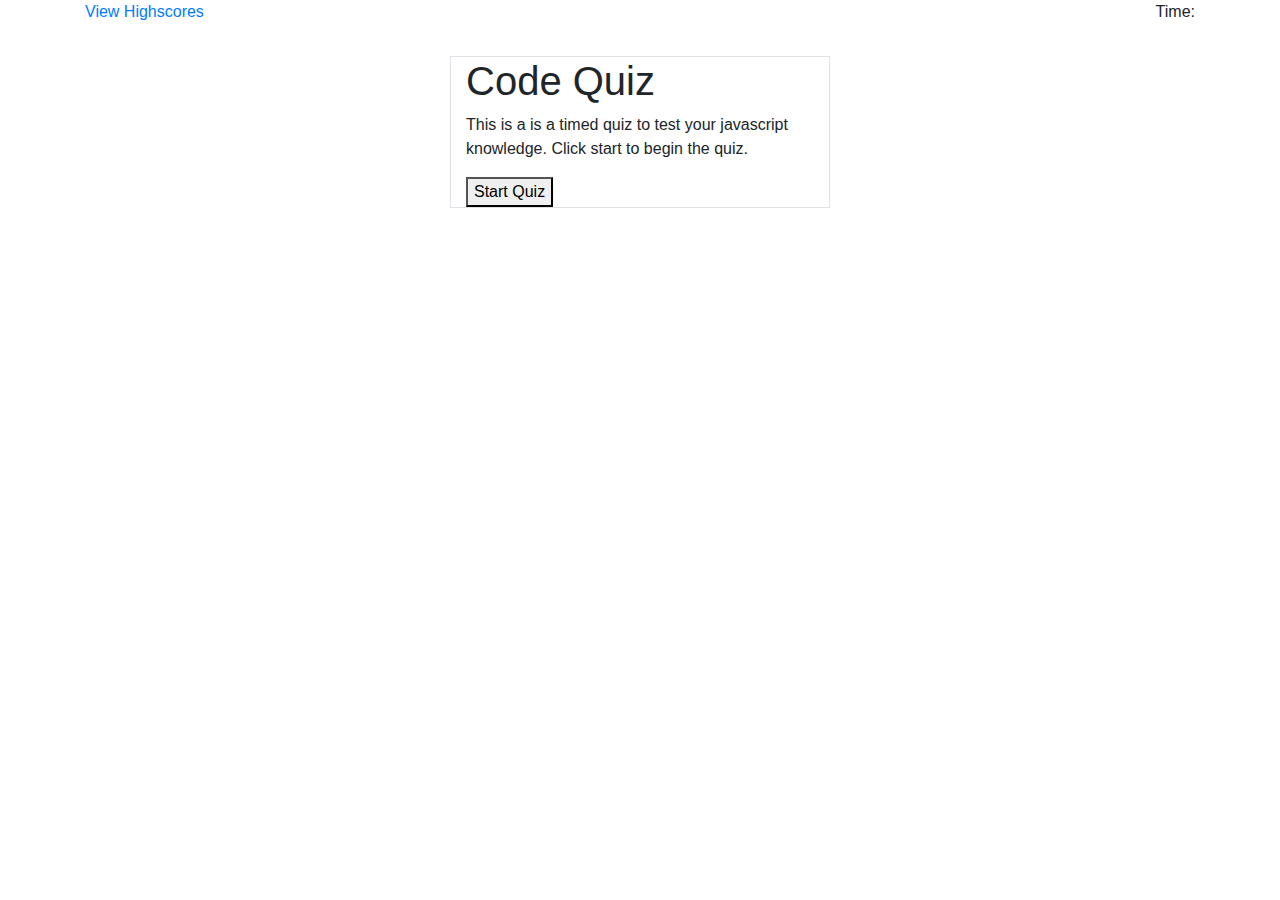
==== index.html @ 15298441 "created start quiz function, question 1 function, correct/incorrect functions, and score++" ====
<!-- grab bootstrap starter code -->
<!doctype html>
<html lang="en">

<head>
    <!-- Required meta tags -->
    <meta charset="utf-8">
    <meta name="viewport" content="width=device-width, initial-scale=1, shrink-to-fit=no">

    <!-- Bootstrap CSS -->
    <link rel="stylesheet" href="https://stackpath.bootstrapcdn.com/bootstrap/4.4.1/css/bootstrap.min.css"
        integrity="sha384-Vkoo8x4CGsO3+Hhxv8T/Q5PaXtkKtu6ug5TOeNV6gBiFeWPGFN9MuhOf23Q9Ifjh" crossorigin="anonymous">

    <title>Code Quiz</title>
</head>

<body>

    <main class="container">
        <div class="row">
            <div class="col-6">
                <a class="d-flex justify-content-start" href="#">View Highscores</a>
            </div>
            <div class="col 6">
                <p class="d-flex justify-content-end">Time: </p>
            </div>
        </div>
        <div class="row">
            <div id="quiz-wrapper" class="col-4 mx-auto border my-3">
                <h1 id="main-text">Code Quiz</h1>
                <p id="subtext">This is a is a timed quiz to test your javascript knowledge. Click start to begin the quiz.</p>
                <div id="button-div" class="btn-group-vertical">
                    <button id="start-quiz">Start Quiz</button>                    
                </div>
            </div>
        </div>
    </main>



    <!-- Optional JavaScript -->
    <!-- jQuery first, then Popper.js, then Bootstrap JS -->
    <script src="https://code.jquery.com/jquery-3.4.1.slim.min.js"
        integrity="sha384-J6qa4849blE2+poT4WnyKhv5vZF5SrPo0iEjwBvKU7imGFAV0wwj1yYfoRSJoZ+n"
        crossorigin="anonymous"></script>
    <script src="https://cdn.jsdelivr.net/npm/popper.js@1.16.0/dist/umd/popper.min.js"
        integrity="sha384-Q6E9RHvbIyZFJoft+2mJbHaEWldlvI9IOYy5n3zV9zzTtmI3UksdQRVvoxMfooAo"
        crossorigin="anonymous"></script>
    <script src="https://stackpath.bootstrapcdn.com/bootstrap/4.4.1/js/bootstrap.min.js"
        integrity="sha384-wfSDF2E50Y2D1uUdj0O3uMBJnjuUD4Ih7YwaYd1iqfktj0Uod8GCExl3Og8ifwB6"
        crossorigin="anonymous"></script>
    <script src="script.js"></script>
</body>

</html>
<!-- Create a title with the quiz name and some details about the quiz -->
<!-- a button should start the quiz (the same format will be used for the questions and answers that follow -->

<!-- Next the user should be presented with a question (<h1>) with button answers underneath -->
<!-- When they make their selection -->
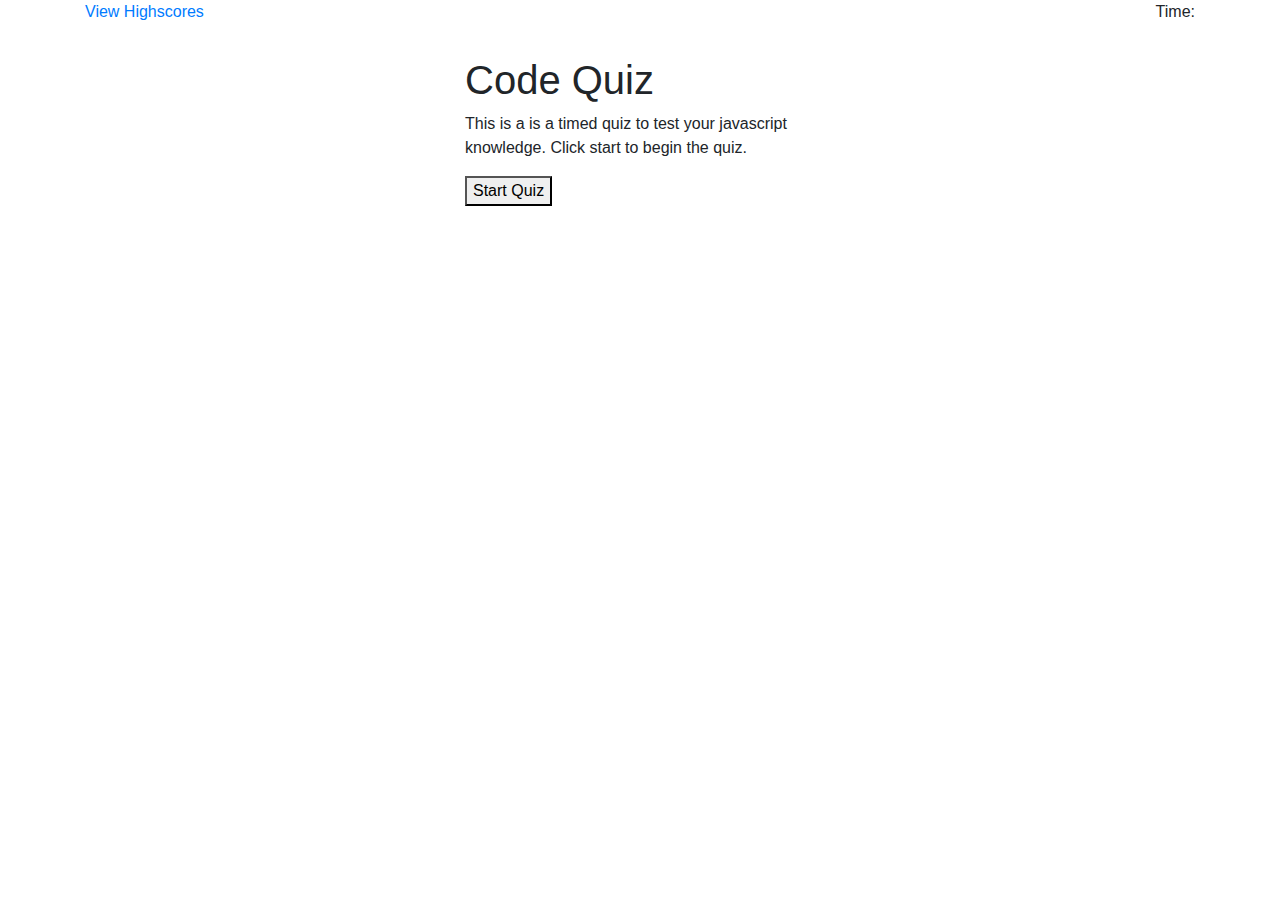
==== commit 53ab27a2: "Refactored code to include for loops" ====
--- a/index.html
+++ b/index.html
@@ -25,12 +25,20 @@
                 <p class="d-flex justify-content-end">Time: </p>
             </div>
         </div>
-        <div class="row">
-            <div id="quiz-wrapper" class="col-4 mx-auto border my-3">
+        <div id="start-wrapper" class="row">
+            <div  class="col-4 mx-auto my-3">
                 <h1 id="main-text">Code Quiz</h1>
                 <p id="subtext">This is a is a timed quiz to test your javascript knowledge. Click start to begin the quiz.</p>
                 <div id="button-div" class="btn-group-vertical">
                     <button id="start-quiz">Start Quiz</button>                    
+                </div>
+            </div>
+        </div>
+
+        <div class="row">
+            <div id="quiz-wrapper" class="col-4 mx-auto my-3">
+                <h1 id="quiz-question"></h1>
+                <div id="button-wrapper" class="btn-group-vertical">                  
                 </div>
             </div>
         </div>
@@ -49,7 +57,7 @@
     <script src="https://stackpath.bootstrapcdn.com/bootstrap/4.4.1/js/bootstrap.min.js"
         integrity="sha384-wfSDF2E50Y2D1uUdj0O3uMBJnjuUD4Ih7YwaYd1iqfktj0Uod8GCExl3Og8ifwB6"
         crossorigin="anonymous"></script>
-    <script src="script.js"></script>
+    <script src="script2.js"></script>
 </body>
 
 </html>
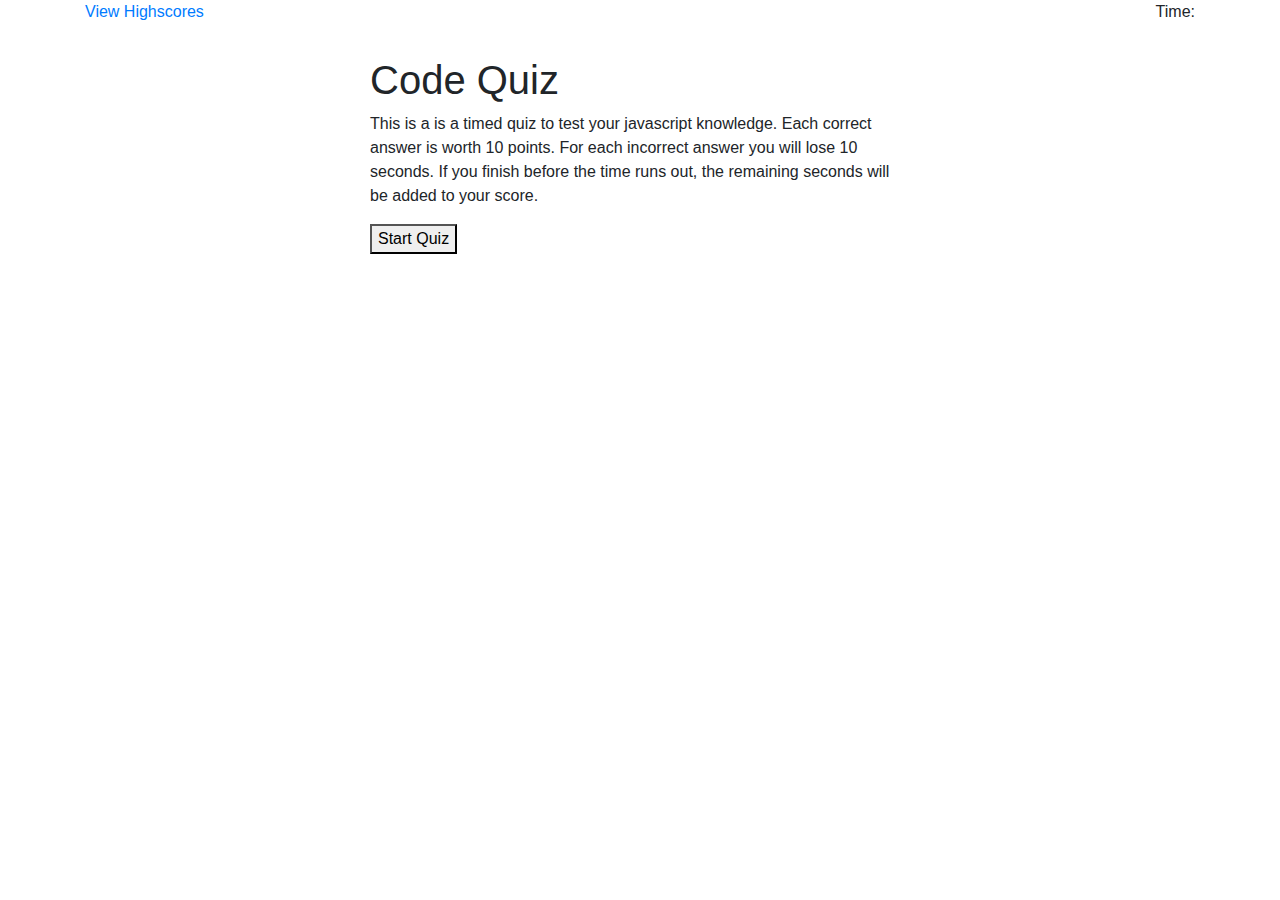
==== commit 6de578c7: "Added questions and answers to the questionsArray." ====
--- a/index.html
+++ b/index.html
@@ -17,29 +17,41 @@
 <body>
 
     <main class="container">
+        
         <div class="row">
             <div class="col-6">
-                <a class="d-flex justify-content-start" href="#">View Highscores</a>
+                <a class="d-flex justify-content-start" href="./highscores.html">View Highscores</a>
             </div>
             <div class="col 6">
-                <p class="d-flex justify-content-end">Time: </p>
+                <p id="timer" class="d-flex justify-content-end">Time: </p>
             </div>
         </div>
         <div id="start-wrapper" class="row">
-            <div  class="col-4 mx-auto my-3">
+            <div class="col-md-6 mx-auto my-3">
                 <h1 id="main-text">Code Quiz</h1>
-                <p id="subtext">This is a is a timed quiz to test your javascript knowledge. Click start to begin the quiz.</p>
+                <p id="subtext">This is a is a timed quiz to test your javascript knowledge. Each correct answer is
+                    worth 10 points. For each incorrect answer you will lose 10 seconds. If you finish before the time
+                    runs out, the remaining seconds will be added to your score.</p>
                 <div id="button-div" class="btn-group-vertical">
-                    <button id="start-quiz">Start Quiz</button>                    
+                    <button id="start-quiz">Start Quiz</button>
                 </div>
             </div>
         </div>
 
         <div class="row">
-            <div id="quiz-wrapper" class="col-4 mx-auto my-3">
+            <div id="quiz-wrapper" class="col-md-6 mx-auto my-3">
                 <h1 id="quiz-question"></h1>
-                <div id="button-wrapper" class="btn-group-vertical">                  
+                <div id="button-wrapper" class="btn-group-vertical">
                 </div>
+                <p id="correct-incorrect"></p>
+            </div>
+        </div>
+
+        <div class="input-group mb-3 d-none">
+            <input id="initials" type="text" class="form-control" placeholder="Enter your initials"
+                aria-label="intitials" aria-describedby="button-addon2">
+            <div class="input-group-append">
+                <button id="submit" class="btn btn-outline-secondary" type="submit" id="button-addon2">Submit</button>
             </div>
         </div>
     </main>
@@ -57,7 +69,7 @@
     <script src="https://stackpath.bootstrapcdn.com/bootstrap/4.4.1/js/bootstrap.min.js"
         integrity="sha384-wfSDF2E50Y2D1uUdj0O3uMBJnjuUD4Ih7YwaYd1iqfktj0Uod8GCExl3Og8ifwB6"
         crossorigin="anonymous"></script>
-    <script src="script2.js"></script>
+    <script src="script.js"></script>
 </body>
 
 </html>
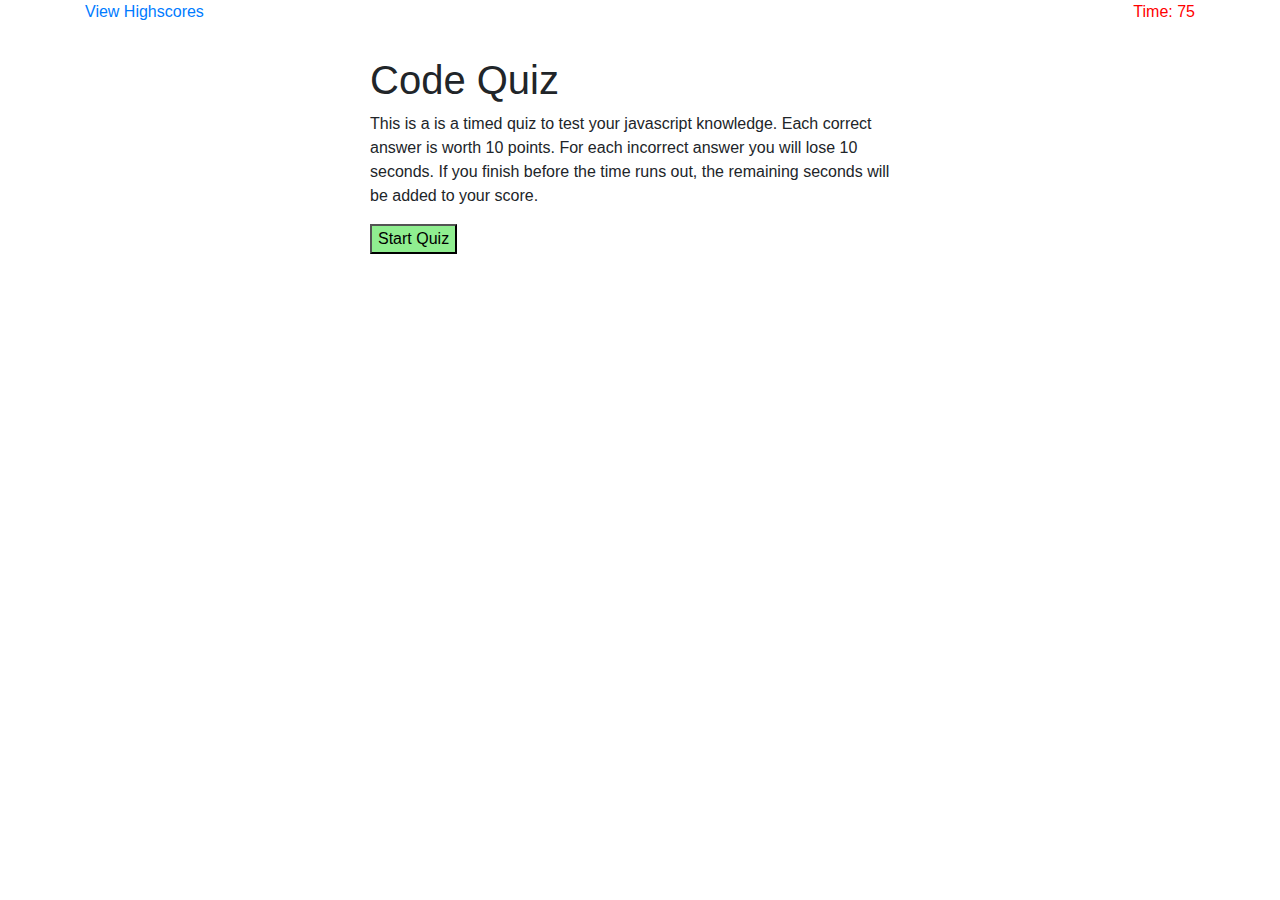
==== commit a86a94c3: "Comments improved, readme completed." ====
--- a/index.html
+++ b/index.html
@@ -1,4 +1,3 @@
-<!-- grab bootstrap starter code -->
 <!doctype html>
 <html lang="en">
 
@@ -10,22 +9,23 @@
     <!-- Bootstrap CSS -->
     <link rel="stylesheet" href="https://stackpath.bootstrapcdn.com/bootstrap/4.4.1/css/bootstrap.min.css"
         integrity="sha384-Vkoo8x4CGsO3+Hhxv8T/Q5PaXtkKtu6ug5TOeNV6gBiFeWPGFN9MuhOf23Q9Ifjh" crossorigin="anonymous">
-
+    <link rel="stylesheet" href="stylesheet.css">
     <title>Code Quiz</title>
 </head>
 
 <body>
 
     <main class="container">
-        
+        <!-- header with 'view highscores' link and timer -->
         <div class="row">
             <div class="col-6">
                 <a class="d-flex justify-content-start" href="./highscores.html">View Highscores</a>
             </div>
             <div class="col 6">
-                <p id="timer" class="d-flex justify-content-end">Time: </p>
+                <p id="timer" class="d-flex justify-content-end">Time: 75</p>
             </div>
         </div>
+        <!-- Start quiz screen -->
         <div id="start-wrapper" class="row">
             <div class="col-md-6 mx-auto my-3">
                 <h1 id="main-text">Code Quiz</h1>
@@ -37,7 +37,7 @@
                 </div>
             </div>
         </div>
-
+        <!-- Questions -->
         <div class="row">
             <div id="quiz-wrapper" class="col-md-6 mx-auto my-3">
                 <h1 id="quiz-question"></h1>
@@ -46,7 +46,7 @@
                 <p id="correct-incorrect"></p>
             </div>
         </div>
-
+        <!-- All done/ enter your initials screen -->
         <div class="input-group mb-3 d-none">
             <input id="initials" type="text" class="form-control" placeholder="Enter your initials"
                 aria-label="intitials" aria-describedby="button-addon2">
@@ -73,8 +73,3 @@
 </body>
 
 </html>
-<!-- Create a title with the quiz name and some details about the quiz -->
-<!-- a button should start the quiz (the same format will be used for the questions and answers that follow -->
-
-<!-- Next the user should be presented with a question (<h1>) with button answers underneath -->
-<!-- When they make their selection -->--- a/stylesheet.css
+++ b/stylesheet.css
@@ -0,0 +1,7 @@
+button {
+    background-color: #90ee90;
+}
+
+#timer {
+    color: red;
+}